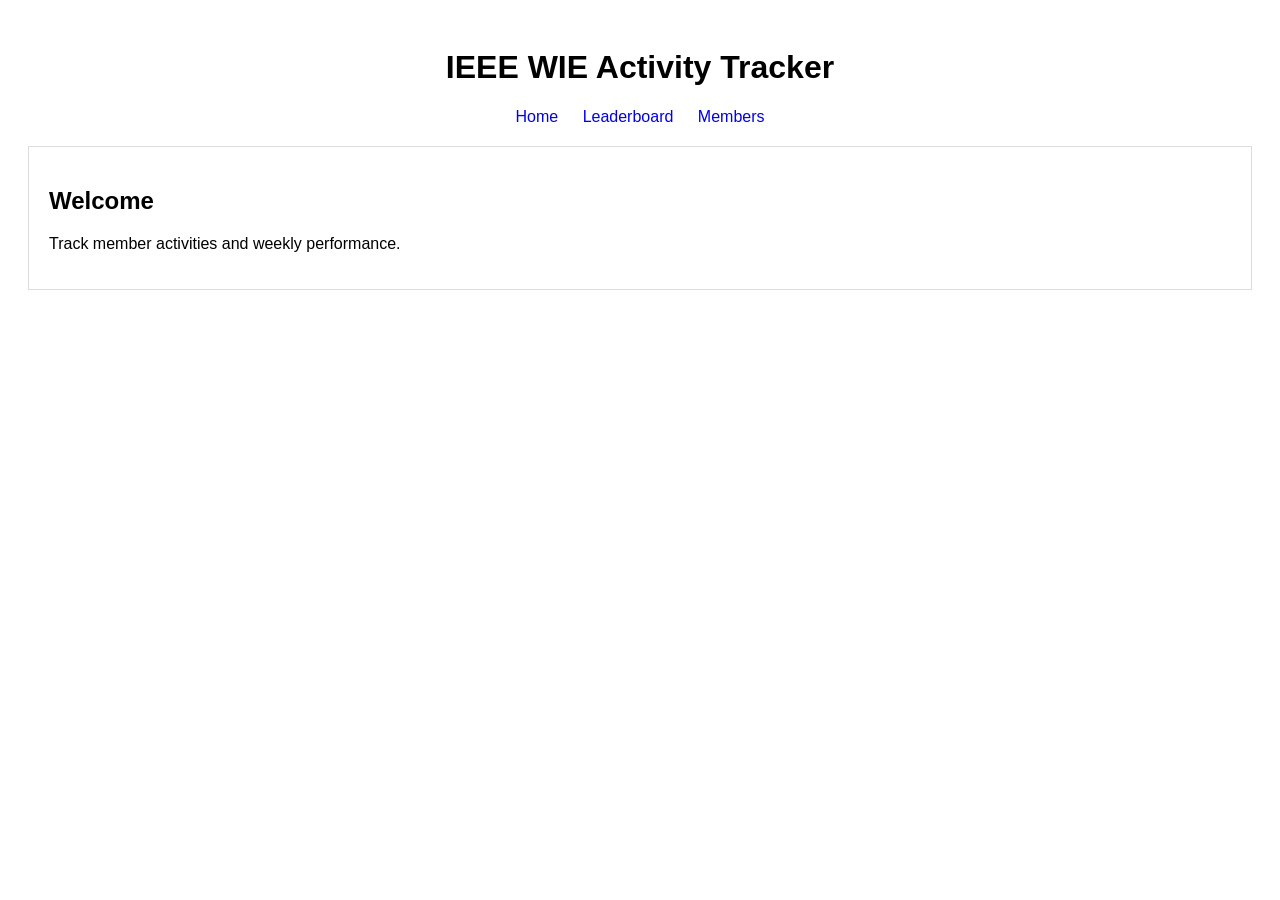
==== index.html @ 5629c168 "Add files via upload" ====
<!DOCTYPE html>
<html>
<head>
    <title>WIE Activity Tracker</title>
    <link rel="stylesheet" href="style.css">
</head>
<body>

<h1>IEEE WIE Activity Tracker</h1>

<nav>
    <a href="#">Home</a>
    <a href="#">Leaderboard</a>
    <a href="#">Members</a>
</nav>

<div class="card">
    <h2>Welcome</h2>
    <p>Track member activities and weekly performance.</p>
</div>

</body>
</html>
---- style.css ----
body{
    font-family: Arial;
    padding:20px;
}

h1{
    text-align:center;
}

nav{
    text-align:center;
}

nav a{
    margin:10px;
    text-decoration:none;
}

.card{
    border:1px solid #ddd;
    padding:20px;
    margin-top:20px;
}
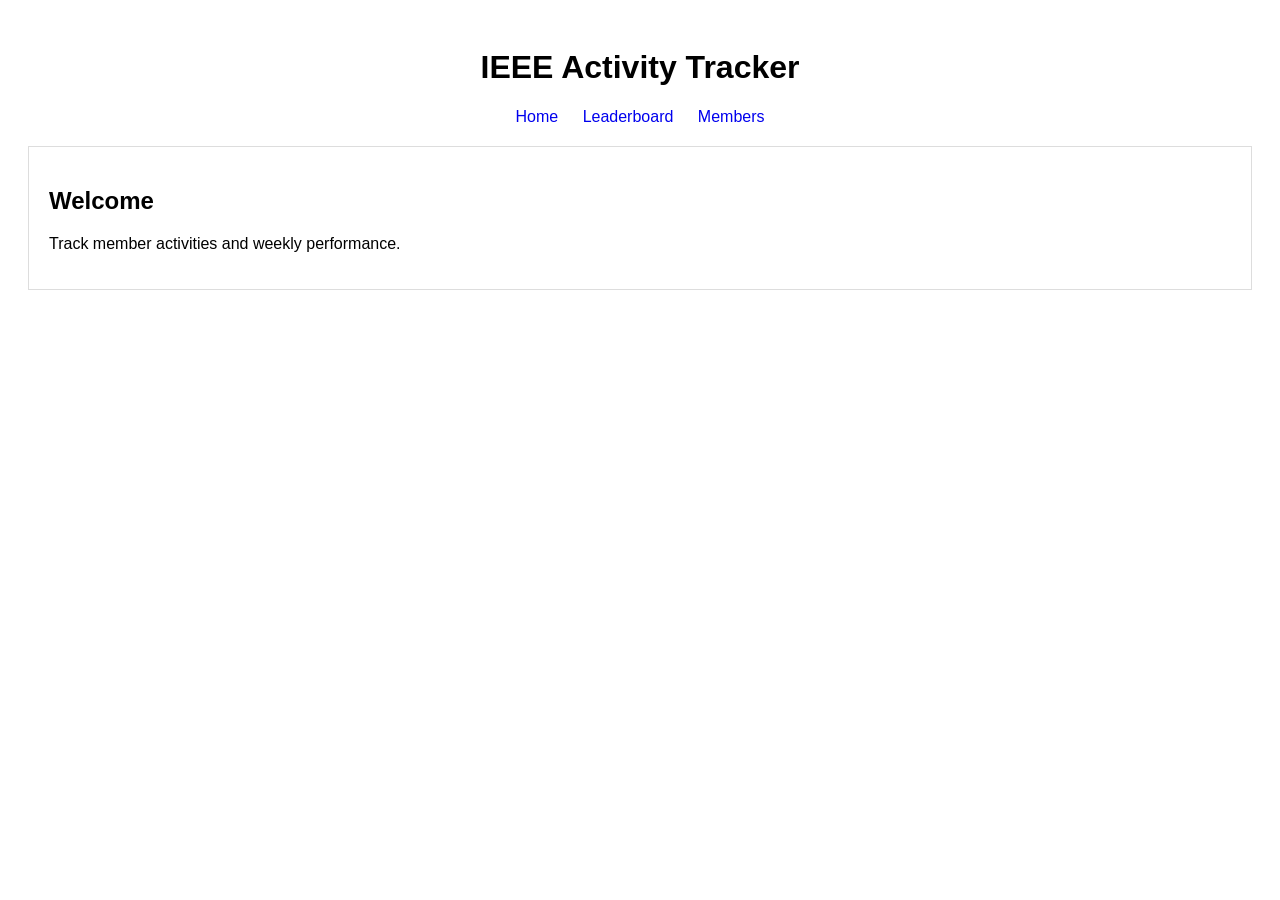
==== commit cee41dc6: "Add files via upload" ====
--- a/index.html
+++ b/index.html
@@ -6,7 +6,7 @@
 </head>
 <body>
 
-<h1>IEEE WIE Activity Tracker</h1>
+<h1>IEEE Activity Tracker</h1>
 
 <nav>
     <a href="#">Home</a>
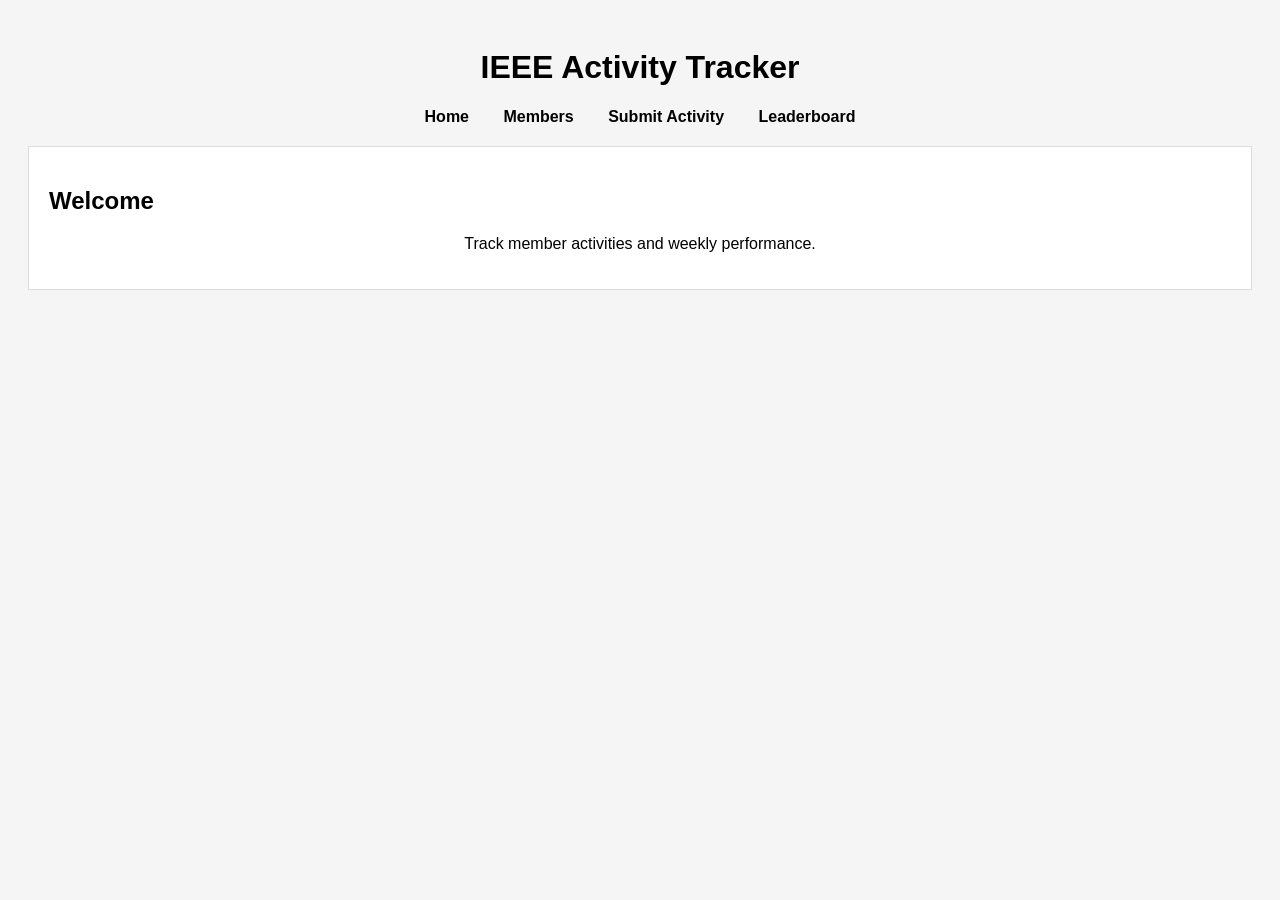
==== commit bce41b65: "Add files via upload" ====
--- a/index.html
+++ b/index.html
@@ -9,11 +9,11 @@
 <h1>IEEE Activity Tracker</h1>
 
 <nav>
-    <a href="#">Home</a>
-    <a href="#">Leaderboard</a>
-    <a href="#">Members</a>
+    <a href="index.html">Home</a>
+    <a href="members.html">Members</a>
+    <a href="submit.html">Submit Activity</a>
+    <a href="leaderboard.html">Leaderboard</a>
 </nav>
-
 <div class="card">
     <h2>Welcome</h2>
     <p>Track member activities and weekly performance.</p>
--- a/style.css
+++ b/style.css
@@ -1,23 +1,49 @@
 body{
-    font-family: Arial;
-    padding:20px;
+    font-family: Arial, sans-serif;
+    padding: 20px;
+    background-color: #f5f5f5;
 }
 
 h1{
-    text-align:center;
+    text-align: center;
 }
 
 nav{
-    text-align:center;
+    text-align: center;
+    margin-bottom: 20px;
 }
 
 nav a{
-    margin:10px;
-    text-decoration:none;
+    margin: 15px;
+    text-decoration: none;
+    color: black;
+    font-weight: bold;
 }
 
 .card{
-    border:1px solid #ddd;
-    padding:20px;
-    margin-top:20px;
+    border: 1px solid #ddd;
+    padding: 20px;
+    margin-top: 20px;
+    background-color: white;
+}
+
+table{
+    margin: auto;
+    border-collapse: collapse;
+    width: 80%;
+    background-color: white;
+}
+
+th, td{
+    border: 1px solid #ddd;
+    padding: 12px;
+    text-align: center;
+}
+
+th{
+    background-color: #dddddd;
+}
+
+p{
+    text-align: center;
 }
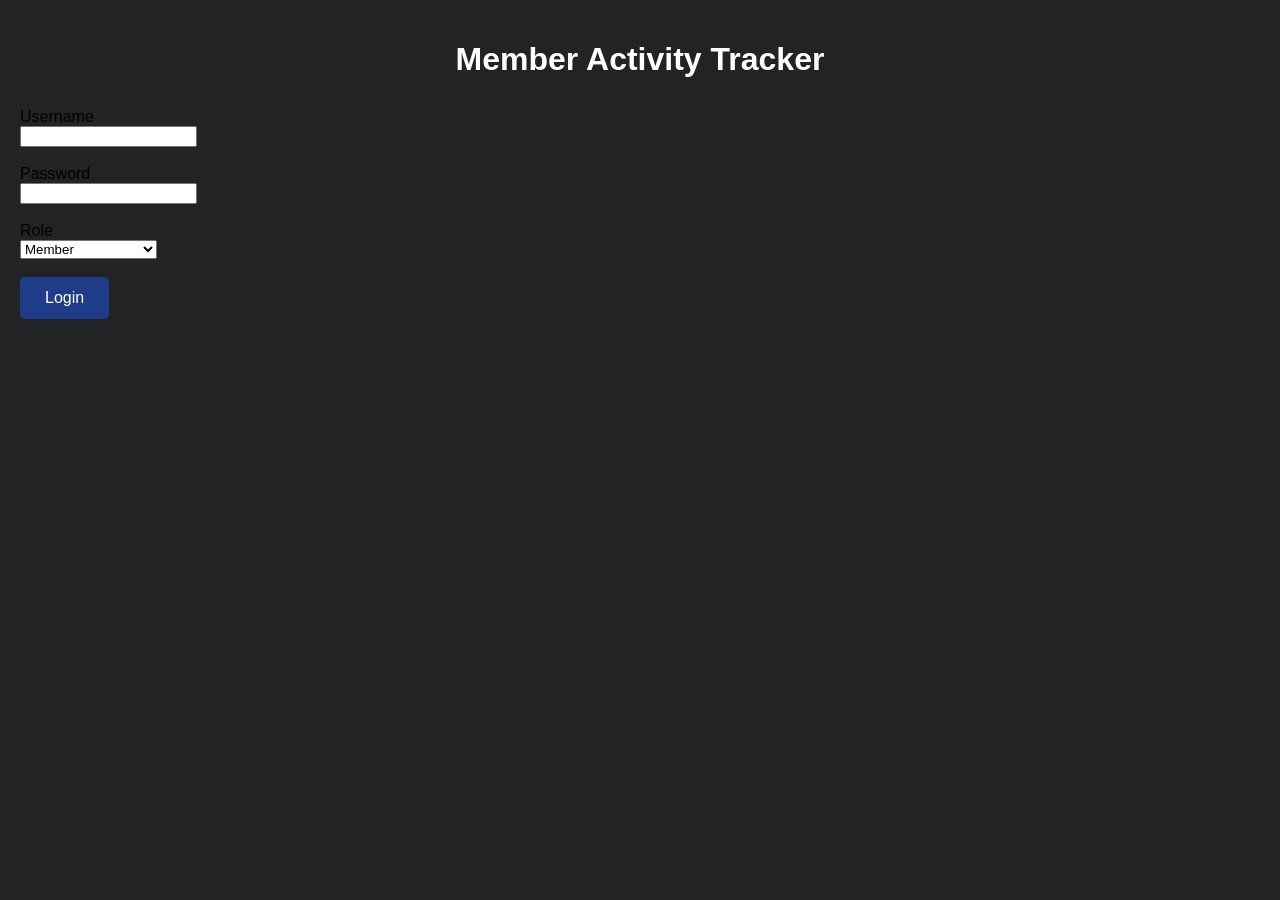
==== commit bd6ffeae: "Add files via upload" ====
--- a/index.html
+++ b/index.html
@@ -1,23 +1,34 @@
 <!DOCTYPE html>
 <html>
 <head>
-    <title>WIE Activity Tracker</title>
+    <title>Member Activity Tracker</title>
     <link rel="stylesheet" href="style.css">
 </head>
+
 <body>
 
-<h1>IEEE Activity Tracker</h1>
+<h1>Member Activity Tracker</h1>
 
-<nav>
-    <a href="index.html">Home</a>
-    <a href="members.html">Members</a>
-    <a href="submit.html">Submit Activity</a>
-    <a href="leaderboard.html">Leaderboard</a>
-</nav>
-<div class="card">
-    <h2>Welcome</h2>
-    <p>Track member activities and weekly performance.</p>
-</div>
+<label>Username</label><br>
+<input type="text"><br><br>
+
+<label>Password</label><br>
+<input type="password"><br><br>
+
+<label>Role</label><br>
+
+<select id="role">
+    <option value="member">Member</option>
+    <option value="manager">Operation Manager</option>
+</select>
+
+<br><br>
+
+<button type="button" onclick="login()">
+Login
+</button>
+
+<script src="script.js"></script>
 
 </body>
 </html>
--- a/style.css
+++ b/style.css
@@ -1,49 +1,85 @@
 body{
-    font-family: Arial, sans-serif;
+    font-family: 'Segoe UI', Tahoma, Geneva, Verdana, sans-serif;
+    background-color: #222324;
+    margin: 0;
     padding: 20px;
-    background-color: #f5f5f5;
 }
 
 h1{
     text-align: center;
+    color: #ffffff;
+    margin-bottom: 30px;
 }
 
 nav{
+    background-color: #222324;
+    padding: 15px;
     text-align: center;
-    margin-bottom: 20px;
+    border-radius: 10px;
+    margin-bottom: 30px;
 }
 
 nav a{
-    margin: 15px;
+    color: white;
     text-decoration: none;
-    color: black;
+    margin: 20px;
+    font-size: 18px;
     font-weight: bold;
 }
 
+nav a:hover{
+    color: #ffd700;
+}
+
 .card{
-    border: 1px solid #ddd;
-    padding: 20px;
-    margin-top: 20px;
-    background-color: white;
+    background-color: rgba(153, 151, 151, 0.336);
+    padding: 25px;
+    border-radius: 10px;
+    box-shadow: 0px 4px 10px rgba(0,0,0,0.15);
+    margin: 20px auto;
+    width: 80%;
 }
 
 table{
+    width: 80%;
     margin: auto;
     border-collapse: collapse;
-    width: 80%;
     background-color: white;
-}
-
-th, td{
-    border: 1px solid #ddd;
-    padding: 12px;
-    text-align: center;
+    box-shadow: 0px 4px 10px rgba(0,0,0,0.15);
 }
 
 th{
-    background-color: #dddddd;
+    background-color: #1f3c88;
+    color: white;
+    padding: 15px;
+}
+
+td{
+    padding: 12px;
+    text-align: center;
+    border-bottom: 1px solid #ddd;
+}
+
+tr:hover{
+    background-color: #f2f2f2;
 }
 
 p{
     text-align: center;
+    font-size: 18px;
+    color: #444;
+}
+
+button{
+    background-color: #1f3c88;
+    color: white;
+    border: none;
+    padding: 12px 25px;
+    border-radius: 5px;
+    cursor: pointer;
+    font-size: 16px;
+}
+
+button:hover{
+    background-color: #163172;
 }
